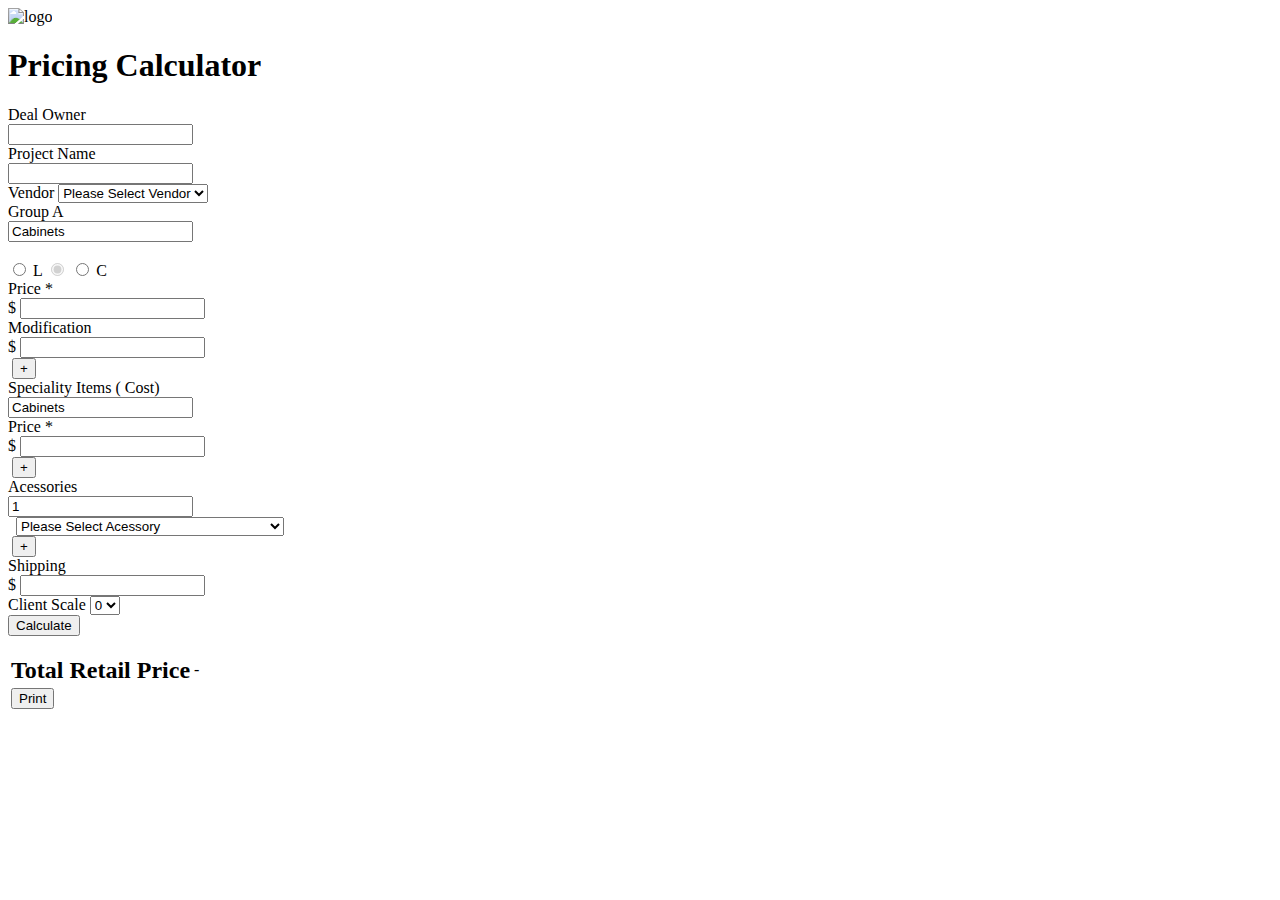
==== index.html @ de64a687 "Update index.html" ====
<!DOCTYPE html>
<html>
<head>
	<title>Pricing Calculator</title>
	 <!-- Bootstrap CSS -->
    <link href="css/bootstrap.min.css" rel="stylesheet">
	<link href="css/print.min.css" rel="stylesheet">
    <!-- Main CSS -->
	<link rel="stylesheet" href="css/style.css">
	<style>
		.flex_subdiv .error {
			position: absolute;
			bottom: 0;
		}
	</style>

</head>
<body>

	<div class="container clearboth">
		<div class="row price_container top_section">
			<div class="col-md-4">
				<img src="images/logo.png" alt="logo" id="logo" class=""/>
			</div>
			<div class="col-md-8">
				<h1 class="text-left" class="">Pricing Calculator</h1>
			</div>
		</div>
		
		<div class="row price_container">

			<form id="priceCalcForm">
			
				<div class="row input_field">
					<div class="col-md-6">
						<label>
							Deal Owner
						</label>
						<div class="">
							<input type="text" id="main_name" class="number_req form-control main_name" name ="main_name" value=""/>
						</div>	
					</div>
					<div class="col-md-6">
						<label>
							Project Name
						</label>
						<div class="">
							<input type="text" id="project_name" class="number_req form-control project_name" name ="project_name" value=""/>
						</div>	
					</div>
				</div>
				
				<div class="row input_field">
				
					<div class="select_field col-md-12 main_units">
						<label>
							Vendor
						</label>
						<select id="main_unit" name ="main_unit" required="required">
							<option name="" value="">Please Select Vendor</option>
							<!--<option name="" value="0.22" data-upcharge="100" data-surcharge=""> Adornus </option>-->
							<option name="Bernier" value="0.51" data-upcharge="210" data-surcharge="1"> Bernier Cabinet </option>
							<option name="Luxor" value="0.382" data-upcharge="210" data-surcharge="1"> Luxor Cabinetry </option>
							<option name="CNC" value="0.25" data-upcharge="215" data-surcharge="1" > CNC Cabinetry </option>
							<option name="CNG" value="0.34" data-upcharge="215" data-surcharge="1"> CNG Cabinets </option>
							<option name="cubitac" value="0.2688" data-upcharge="215" data-surcharge="1"> Cubitac Cabinet </option>
							<option name="DC" value="0.4351" data-upcharge="210" data-surcharge="1.014"> DC Cabinetry </option>
							<option name="Executive" value="0.48694" data-upcharge="210" data-surcharge="1.014"> Executive Cabinets </option>
							<option name="Fabuwood" value="0.349" data-upcharge="215" data-surcharge="1"> Fabuwood </option>
							<option name="Golden" value="0.40" data-upcharge="215" data-surcharge="1"> Golden Home </option>														
							<option name="HansKrug" value="1.0" data-upcharge="210" data-surcharge="1"> Hans Krug </option>
							
							<option name="TeddWood_lm_ll" value="0.50445" data-upcharge="210" data-surcharge="1.014"> TeddWood  (LM & LL) </option>
							<option name="TeddWood_custom" value="0.41895" data-upcharge="210" data-surcharge="1.014"> TeddWood  (Custom) </option>
							<option name="Adornus" value="0.22" data-upcharge="215" data-surcharge="1"> Adornus </option>
								
	
	
	

						</select>
					</div>
				</div>
				
				<div id="list_prices">
					<div class="row input_field price_fields">
						<div class="col-md-5">
							<label>
								Group A
							</label>
							<div class="input_field_n_dollar">
								<input type="text" id="description_1" class="number_req form-control description" name ="description_1" value="Cabinets"/>
							</div>	
						</div>
						
						<div class="col-md-3">
							
							<label>
								&nbsp;
							</label>
							<div class="flex_subdiv">
								<label class="btn btn-secondary btn_l_c" for="option1" >
									<input type="radio" class="btn-check list_price_option" name="list_price_options" autocomplete="off" value="L" required="required"/>
									L
								</label>
								<label class="btn btn-secondary btn_l_c disabled active" for="option0" onclick="">
									<input type="radio" class="btn-check list_price_option neutral" name="list_price_options0" autocomplete="off" value="0" disabled="disabled" checked="checked"/>
								</label>
							   <label class="btn btn-secondary btn_l_c " for="option2">
									<input type="radio" class="btn-check list_price_option" name="list_price_options" autocomplete="off" value="C" required="required" />
									C
								</label>

							
							</div>
							
							<!--
							
								<div class="switch-toggle switch-3 switch-candy">
								  <input id="on" name="state-d" type="radio" value="L" checked="" />
								  <label for="on" onclick="">L</label>

								  <input id="na" name="state-d" type="radio" disabled checked="checked" />
								  <label for="na" class="disabled" onclick="">&nbsp;</label>

								  <input id="off" name="state-d" type="radio" value="C" />
								  <label for="off" onclick="">C</label>

								  <a></a>
								</div>
							-->
						</div>
						
						
						<div class="col-md-3">
							<label>
								Price<span class="red"> * </span>
							</label>
							<div class="input_field_n_dollar">
								<span class="dollar_sign"> $ </span>
								<input type="text" id="list_price_1" class="number_req form-control list_price" name ="list_price_1" value="" required="required"/>
							</div>	
						</div>
						<div class="col-md-3 modification">
							<label>
								Modification
							</label>
							<div class="input_field_n_dollar">
								<span class="dollar_sign"> $ </span>
								<input type="text" id="list_price_m1" class="number_req form-control list_price_m" name ="list_price_m1" value=""/>
							</div>	
						</div>
						<div class="col-md-1"><label>&nbsp;</label><button type="button" class="plus"> + </button></div>
					</div>
				</div>
				
				
				<div id="speciality_items">
					<div class="row input_field speciality_item_fields">
						<div class="col-md-5">
							<label>
								Speciality Items ( Cost)
							</label>
							<div class="input_field_n_dollar">
								<input type="text" id="speciality_item_1" class="number_req form-control speciality_item" name ="speciality_item_1" value="Cabinets"/>
							</div>	
						</div>
						<div class="col-md-3">
							<label>
								Price<span class="red"> * </span>
							</label>
							<div class="input_field_n_dollar">
								<span class="dollar_sign"> $ </span>
								<input type="text" id="speciality_item_1" class="number_req form-control speciality_item_price" name ="speciality_item_price_1" value=""/>
							</div>	
						</div>
						<div class="col-md-1"><label>&nbsp;</label><button type="button" class="btn_plus speciality_item_plus"> + </button></div>
					</div>
				</div>
				
				<div id="acessories">
					<div class="row input_field acessories_dropdown_fields">
						<div class="col-md-2">
							<label>
								Acessories
							</label>
							<div class="input_field_n_dollar">
								<input type="number" id="acessories_qty_1" class="number_req form-control acessories_qty" name ="acessories_qty_1" value="1"/>
							</div>	
						</div>
						<div class="col-md-9">
							<label>
								<span class="red"> &nbsp; </span>
							</label>
							<select id="acessories_dropdown" name ="acessories_dropdown" class="acessories_dropdown_list">
								<option name="" value="">Please Select Acessory</option>
								<!--<option name="" value="0.22" data-upcharge="100" data-surcharge=""> Adornus </option>-->
								<option name="" value="171.70" data-list-price="401.64" data-cost-price="" data-retail_percent="15" data-model="502.56.842"> Trash Pullout - double 52 qt (champagne) </option>
								<option name="" value="174.44" data-list-price="408.05" data-cost-price="" data-retail_percent="15" data-model="502.56.942" > Trash Pullout - double 52 qt (grey) </option>
								<option name="" value="189.36" data-list-price="442.94" data-cost-price="" data-retail_percent="15" data-model="502.56.242"> Trash Pullout - double 52 qt (white) </option>
								<option name="" value="148.00" data-list-price="346.20" data-cost-price="" data-retail_percent="15" data-model="502.56.840"> Trash Pullout - double 36 qt (champagne) </option>
								<option name="" value="148.00" data-list-price="346.20" data-cost-price="" data-retail_percent="15" data-model="502.56.940"> Trash Pullout - double 36 qt (grey) </option>
								<option name="" value="153.24" data-list-price="358.46" data-cost-price="" data-retail_percent="15" data-model="502.56.240"> Trash Pullout - double 36 qt (white) </option>
								<option name="" value="92.48" data-list-price="216.34" data-cost-price="" data-retail_percent="25" data-model="556.99.117"> Spice Tray Insert (23.5" - birch) </option>
								<option name="" value="75.22" data-list-price="175.94" data-cost-price="" data-retail_percent="25" data-model="556.99.114"> Spice Tray Insert (15.25" - birch) </option>														
								<option name="" value="78.09" data-list-price="182.66" data-cost-price="" data-retail_percent="20" data-model="556.99.107" > Cutlery Divider Insert (23.5" - birch) </option>
								
								<option name="" value="64.20" data-list-price="150.17" data-cost-price="" data-retail_percent="20" data-model="556.99.104"> Cutlery Divider Insert (15.25" - birch) </option>
								
								<option name="" value="126.92" data-list-price="296.90" data-cost-price="" data-retail_percent="15" data-model="545.48.239"> Undersink Wire Pullout</option>
								
								<option name="" value="190.92" data-list-price="318.19" data-cost-price="" data-retail_percent="10" data-model="515.02.140"> Undersink Removable Sliding Baskets</option>
								
								<option name="" value="86.52" data-list-price="141.78" data-cost-price="" data-retail_percent="25" data-model="54410C1"> Undersink Cleaning Caddy</option>
								
								<option name="" value="223.92" data-list-price="523.78" data-cost-price="" data-retail_percent="20" data-model="502.72.705"> Hamper - 2 x 35 qt (Hailo 600mm) </option>
								
								<option name="" value="216.92" data-list-price="507.42" data-cost-price="" data-retail_percent="20" data-model="502.72.722"> Hamper - 2 x 35 qt (Hailo 450mm) </option>
								
							</select>	
						</div>
						<div class="col-md-1"><label>&nbsp;</label><button type="button" class="btn_plus acessories_plus"> + </button></div>
					</div>
				</div>
				
				
				
				
				<div class="row input_field">
					<div class="col-md-6">
						<label>
							Shipping
						</label>
						<div class="input_field_n_dollar">
							<span class="dollar_sign"> $ </span>
							<input type="text" id="shipping" class="number_req form-control" name ="shipping" value=""/>
						</div>	
					</div>
					
					<div class="select_field col-md-6 main_units">
						<label>
							Client Scale
						</label>
						<select id="discount" name ="discount">
							<option name="" value="0">0</option>
							<option name="" value="5"> 1 </option>
							<option name="" value="10"> 2 </option>
							<option name="" value="15"> 3 </option>
							<option name="" value="20"> 4 </option>
							<option name="" value="25"> 5 </option>
						</select>								
					</div>
				
				</div>
				
				<div class="row input_field text-right">
					
					
					<div class="col-md-6">
						<div class="">
							<input type="submit" id="price_calc_btn" type="button" class="btn btn-primary" value="Calculate">
						</div>
					</div>
				</div>
			
			</form>	
			<table class="table table-bordered" id="resultsTable">
					<tr class="retail">
						<td scope="row" class="thead-dark text-center">Total Retail Price</td>
						<td id="clientPrice" class="text-center"> - </td>
					</tr>
					<br/>
					<tr >
						<td colspan="2"><input type="button" id="cmd" type="button" class="btn btn-primary" value="Print"></td>
					</tr>
					
					
			</table>	
		</div>
	</div>
	
	
	<div id="editor">
	
		<style> 
			#editor{
				padding:20px;
				max-width:600px;
				margin:10px auto 20px;
			}
			#logo_print{
				max-width:60px;
				display:inline-block;
				margin-top: 20px;
			}
			#serial_num{
				font-size:16px;
				vertical-align:middle;
				display:inline-block;
				padding-top:20px;
			}
			#editor h2{
				text-align:center;
				font-size:24px;
				border-top:2px solid #000;
				border-bottom:2px solid #000;
				padding:10px 0;
				margin:10px 0;
			}
			#editor ul li{
				padding:12px 10px;
				font-size:16px;
			}
			#editor .text-bold{
				font-weight:bold;
			}
			#editor .text-center{
				text-align:center;
			}
			#editor .text-right{
				text-align:right;
			}
			#editor .text-left{
				text-align:left;
			}
			#editor table {  
				font-family: arial, sans-serif;  
				border-collapse: collapse;  
				width: 100%;  
				border:2px solid #000;
				margin:10px 10px;
			}  
	  
			#editor td, #editor th {  
				border: 1px solid #dddddd;  
				text-align: left;  
				padding: 12px;  
				font-size:16px;
				vertical-align:middle;
			}  
			#editor .img_td, #editor .img_td td{
				border:0;
			}
			.thead-dark{
				color:#000;
				font-size:24px;
				font-weight:bold;
				text-align:center;
			}
			.table_print_pdf{
				margin:15px 10px;
				border: 1px solid #dddddd;
			}
		</style> 
		
			
		<!-- don't delete this -->
	</div>

	<script src="js/jquery.min.js"></script>
	<script src="js/print.min.js"></script>
	<script src="js/jquery_validate.js"></script>		
	<script src="js/calc_main.js"></script>
	 	 
	<script>
		$(document).ready(function(){
			$('#cmd').click(function () {   
				printJS('editor', 'html');								
			});				 
		});	
	 </script>
	 
	

</body>
</html>
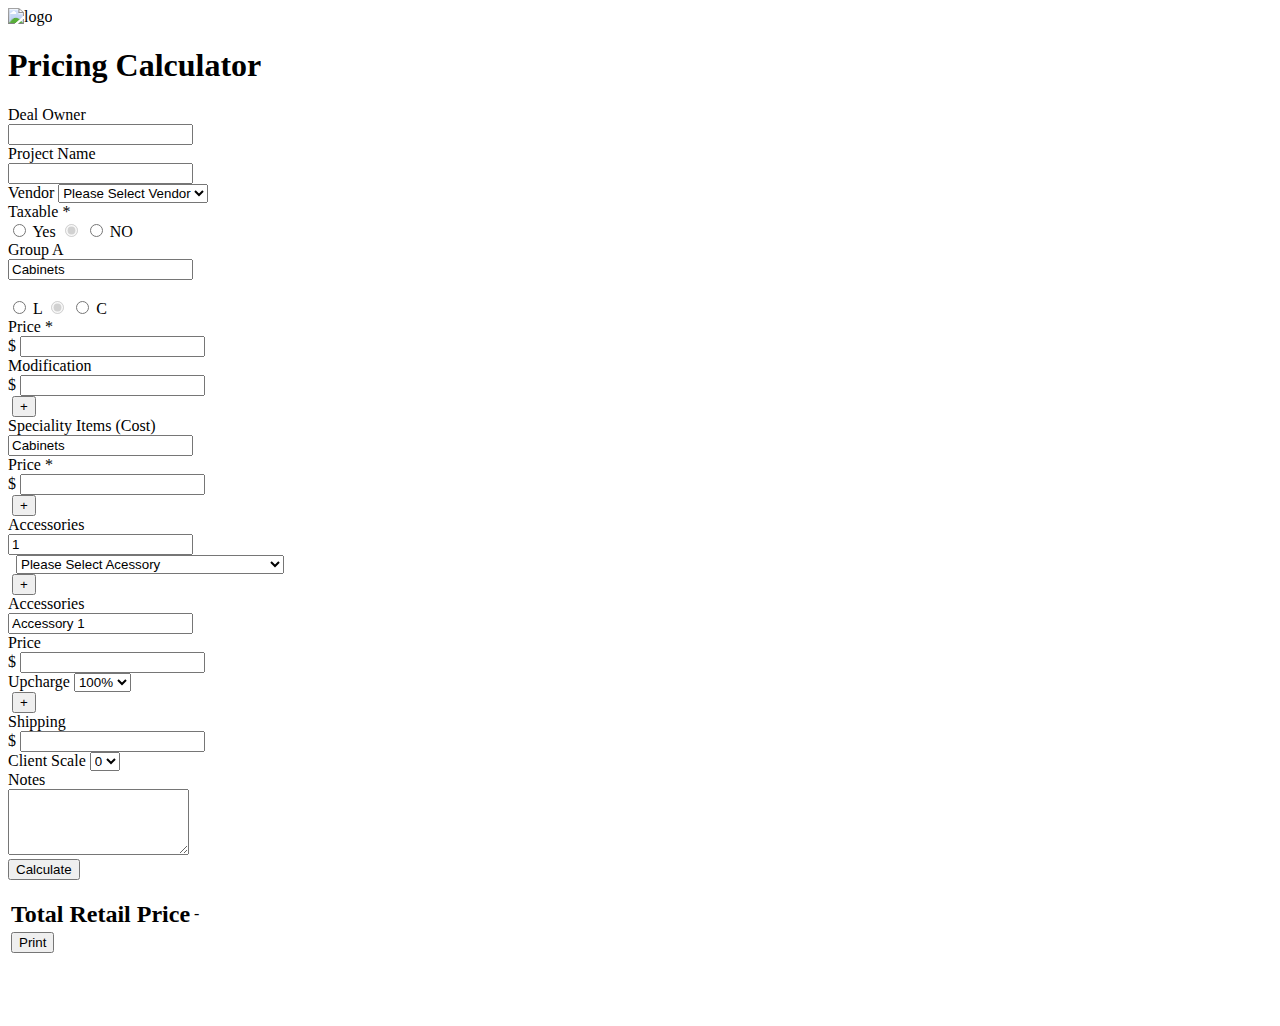
==== commit 46d86e00: "Update index.html" ====
--- a/index.html
+++ b/index.html
@@ -52,34 +52,52 @@
 				
 				<div class="row input_field">
 				
-					<div class="select_field col-md-12 main_units">
+					<div class="select_field col-md-8 main_units">
 						<label>
 							Vendor
 						</label>
 						<select id="main_unit" name ="main_unit" required="required">
 							<option name="" value="">Please Select Vendor</option>
-							<!--<option name="" value="0.22" data-upcharge="100" data-surcharge=""> Adornus </option>-->
 							<option name="Bernier" value="0.51" data-upcharge="210" data-surcharge="1"> Bernier Cabinet </option>
 							<option name="Luxor" value="0.382" data-upcharge="210" data-surcharge="1"> Luxor Cabinetry </option>
 							<option name="CNC" value="0.25" data-upcharge="215" data-surcharge="1" > CNC Cabinetry </option>
 							<option name="CNG" value="0.34" data-upcharge="215" data-surcharge="1"> CNG Cabinets </option>
 							<option name="cubitac" value="0.2688" data-upcharge="215" data-surcharge="1"> Cubitac Cabinet </option>
-							<option name="DC" value="0.4351" data-upcharge="210" data-surcharge="1.014"> DC Cabinetry </option>
-							<option name="Executive" value="0.48694" data-upcharge="210" data-surcharge="1.014"> Executive Cabinets </option>
-							<option name="Fabuwood" value="0.349" data-upcharge="215" data-surcharge="1"> Fabuwood </option>
-							<option name="Golden" value="0.40" data-upcharge="215" data-surcharge="1"> Golden Home </option>														
+							<option name="cubitac basic" value="0.2592" data-upcharge="215" data-surcharge="1"> Cubitac Basic </option>
+							<option name="DC" value="0.4351" data-upcharge="210" data-surcharge="1.009"> DC Cabinetry </option>
+							<option name="Executive" value="0.48694" data-upcharge="210" data-surcharge="1.009"> Executive Cabinets </option>
+							<option name="Fabuwood" value="0.349" data-upcharge="215" data-surcharge="1"> Fabuwood </option>														
 							<option name="HansKrug" value="1.0" data-upcharge="210" data-surcharge="1"> Hans Krug </option>
-							
-							<option name="TeddWood_lm_ll" value="0.50445" data-upcharge="210" data-surcharge="1.014"> TeddWood  (LM & LL) </option>
-							<option name="TeddWood_custom" value="0.41895" data-upcharge="210" data-surcharge="1.014"> TeddWood  (Custom) </option>
-							<option name="Adornus" value="0.22" data-upcharge="215" data-surcharge="1"> Adornus </option>
-								
-	
-	
-	
+							<option name="TeddWood_lm_ll" value="0.50445" data-upcharge="210" data-surcharge="1.009"> TeddWood  (LM & LL) </option>
+							<option name="TeddWood_custom" value="0.41895" data-upcharge="210" data-surcharge="1.009"> TeddWood  (Custom) </option>
 
 						</select>
 					</div>
+					
+					<div class="col-md-3">
+							
+							<label>
+								Taxable<span class="red"> * </span>
+							</label>
+							<div class="flex_subdiv">
+								<label class="btn btn-secondary taxation_btn_l_c" for="option1" >
+									<input type="radio" class="btn-check list_price_option" name="taxation_options" autocomplete="off" value="1" required="required"/>
+									Yes
+								</label>
+								<label class="btn btn-secondary taxation_btn_l_c disabled active" for="option0" onclick="">
+									<input type="radio" class="btn-check list_price_option neutral" name="taxation_options0" autocomplete="off" value="0" disabled="disabled" checked="checked"/>
+								</label>
+							   <label class="btn btn-secondary taxation_btn_l_c " for="option2">
+									<input type="radio" class="btn-check list_price_option" name="taxation_options" autocomplete="off" value="0" required="required" />
+									NO
+								</label>
+
+							
+							</div>
+							
+							
+						</div>
+						
 				</div>
 				
 				<div id="list_prices">
@@ -114,21 +132,6 @@
 							
 							</div>
 							
-							<!--
-							
-								<div class="switch-toggle switch-3 switch-candy">
-								  <input id="on" name="state-d" type="radio" value="L" checked="" />
-								  <label for="on" onclick="">L</label>
-
-								  <input id="na" name="state-d" type="radio" disabled checked="checked" />
-								  <label for="na" class="disabled" onclick="">&nbsp;</label>
-
-								  <input id="off" name="state-d" type="radio" value="C" />
-								  <label for="off" onclick="">C</label>
-
-								  <a></a>
-								</div>
-							-->
 						</div>
 						
 						
@@ -159,7 +162,7 @@
 					<div class="row input_field speciality_item_fields">
 						<div class="col-md-5">
 							<label>
-								Speciality Items ( Cost)
+								Speciality Items (Cost)
 							</label>
 							<div class="input_field_n_dollar">
 								<input type="text" id="speciality_item_1" class="number_req form-control speciality_item" name ="speciality_item_1" value="Cabinets"/>
@@ -177,12 +180,12 @@
 						<div class="col-md-1"><label>&nbsp;</label><button type="button" class="btn_plus speciality_item_plus"> + </button></div>
 					</div>
 				</div>
-				
+
 				<div id="acessories">
 					<div class="row input_field acessories_dropdown_fields">
 						<div class="col-md-2">
 							<label>
-								Acessories
+								Accessories
 							</label>
 							<div class="input_field_n_dollar">
 								<input type="number" id="acessories_qty_1" class="number_req form-control acessories_qty" name ="acessories_qty_1" value="1"/>
@@ -224,7 +227,42 @@
 				</div>
 				
 				
-				
+				<div id="acessories_markup_items">
+					<div class="row input_field acessories_markup_item_fields">
+						<div class="col-md-4">
+							<label>
+								Accessories
+							</label>
+							<div class="input_field_n_dollar">
+								<input type="text" id="acessories_markup_item_1" class="number_req form-control acessories_markup_item" name ="acessories_markup_items_1" value="Accessory 1"/>
+							</div>	
+						</div>
+						<div class="col-md-3">
+							<label>
+								Price
+							</label>
+							<div class="input_field_n_dollar">
+								<span class="dollar_sign"> $ </span>
+								<input type="text" id="acessories_price_item" class="number_req form-control acessories_price_item" name ="acessories_price_item" value=""/>
+							</div>	
+						</div>
+						<div class="select_field col-md-4 acessories_markup_main_units">
+							<label>
+								Upcharge
+							</label>
+							<select class="acessories_markup_select" name ="acessories_markup_select" id="acessories_markup_select">
+								<option name="" value="1.5"> 50% </option>
+								<option name="" value="1.6"> 60% </option>
+								<option name="" value="1.7"> 70% </option>
+								<option name="" value="1.8"> 80% </option>
+								<option name="" value="1.9"> 90% </option>
+								<option name="" value="2.0" selected> 100% </option>
+								<option name="" value="2.15"> 115% </option>
+							</select>								
+						</div>
+						<div class="col-md-1"><label>&nbsp;</label><button type="button" class="btn_plus acessories_markup_plus"> + </button></div>
+					</div>
+				</div>
 				
 				<div class="row input_field">
 					<div class="col-md-6">
@@ -249,6 +287,18 @@
 							<option name="" value="20"> 4 </option>
 							<option name="" value="25"> 5 </option>
 						</select>								
+					</div>
+				
+				</div>
+				
+				<div class="row input_field">
+					<div class="col-md-12">
+						<label>Notes</label>
+					</div>
+					
+					<div class="col-md-12">
+						<textarea id="notes_textarea" name="notes_textarea" rows="4">
+						</textarea>
 					</div>
 				
 				</div>
@@ -338,8 +388,15 @@
 				font-size:16px;
 				vertical-align:middle;
 			}  
-			#editor .img_td, #editor .img_td td{
+			#editor .img_td, #editor .img_td td {
 				border:0;
+			}
+
+			#editor #input_data_table_t_cost , #editor #input_data_table_t_cost tr , #editor #input_data_table_t_cost tr td {
+				border: 0 ;
+				border: none;
+				margin: 0 ;
+				padding: 0 ;
 			}
 			.thead-dark{
 				color:#000;
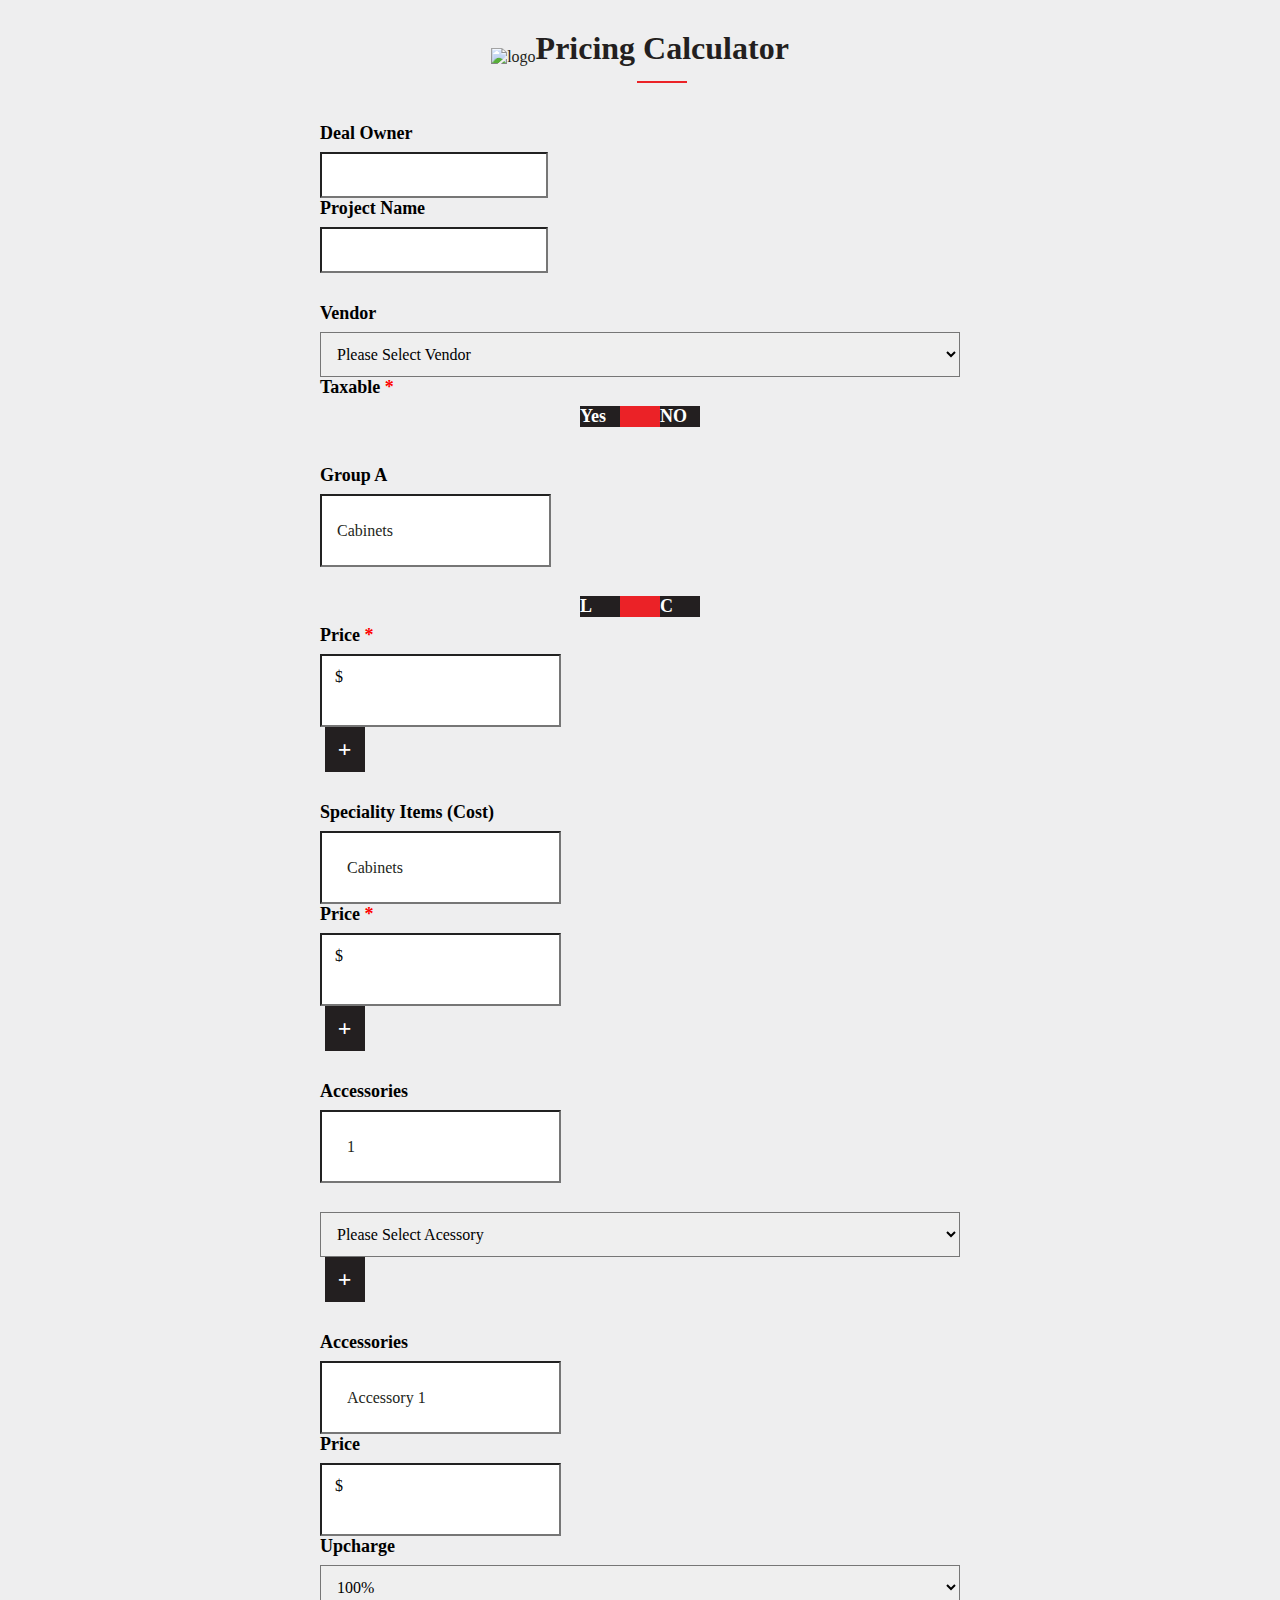
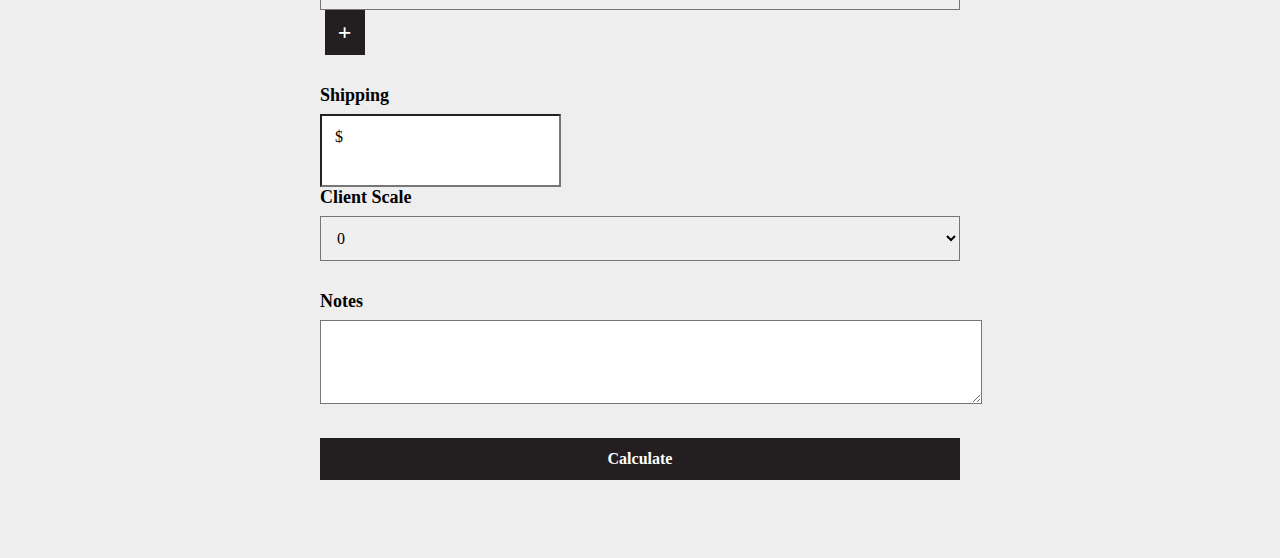
==== commit b7398476: "Update index.html" ====
--- a/index.html
+++ b/index.html
@@ -63,13 +63,14 @@
 							<option name="CNC" value="0.25" data-upcharge="215" data-surcharge="1" > CNC Cabinetry </option>
 							<option name="CNG" value="0.34" data-upcharge="215" data-surcharge="1"> CNG Cabinets </option>
 							<option name="cubitac" value="0.2688" data-upcharge="215" data-surcharge="1"> Cubitac Cabinet </option>
-							<option name="cubitac basic" value="0.2592" data-upcharge="215" data-surcharge="1"> Cubitac Basic </option>
+							<option name="cubitac_basic" value="0.2592" data-upcharge="215" data-surcharge="1"> Cubitac Basic </option>
 							<option name="DC" value="0.4351" data-upcharge="210" data-surcharge="1.009"> DC Cabinetry </option>
 							<option name="Executive" value="0.48694" data-upcharge="210" data-surcharge="1.009"> Executive Cabinets </option>
 							<option name="Fabuwood" value="0.349" data-upcharge="215" data-surcharge="1"> Fabuwood </option>														
 							<option name="HansKrug" value="1.0" data-upcharge="210" data-surcharge="1"> Hans Krug </option>
 							<option name="TeddWood_lm_ll" value="0.50445" data-upcharge="210" data-surcharge="1.009"> TeddWood  (LM & LL) </option>
 							<option name="TeddWood_custom" value="0.41895" data-upcharge="210" data-surcharge="1.009"> TeddWood  (Custom) </option>
+							<option name="Cuisine_ideale" value="0.4" data-upcharge="210" data-surcharge="1"> Cuisine Ideale </option>
 
 						</select>
 					</div>
--- a/css/style.css
+++ b/css/style.css
@@ -0,0 +1,305 @@
+
+/*--===== General Style =====--*/
+body{
+	background:#eeeeef;
+	color:#000;
+}
+.container{
+	padding:20px 0;
+	color:#231f20;
+}
+.top_section{
+    display: flex;
+    align-items: center;
+    justify-content: center;
+	text-align: center;
+}
+.price_container{
+	max-width:640px;
+	margin:0 auto;
+}
+p,span,a,label,li, input::placeholder{
+	color:#000;
+}
+.input_field{
+	padding:15px 0;
+}
+input,select{
+    padding: 12px;
+	border-radius:5px;
+	height: auto;
+	max-width:100%;
+	border-radius:0;
+}
+input.form-control, select.form-control{
+	height: auto;
+    padding: 12px;
+	color:#231f20;
+	
+}
+* {
+    padding: 0;
+    margin: 0;
+}
+h1{
+	color:#231f20;
+}
+
+label {
+    display: inline-block;
+    margin-bottom: .5rem;
+	font-weight:bold;
+    text-align: left;
+	font-size:18px;
+	
+}
+
+.error {
+    clear: both;
+    display: block;
+    font-weight: bold;
+    font-size: 12px;
+}
+.red, .error{
+	color:red;
+}
+
+td, th {
+    padding: 5px 20px;
+    text-align: center;
+}
+table{
+	background:#fff;
+	text-align:left;
+}
+th, td {
+    vertical-align: middle;
+}
+td{
+	text-align:left;
+	padding-left:15px;
+}
+th.thead-dark {
+    color: #fff;
+    background-color: #231f20;
+    text-align: left;
+	max-width: 28px;
+	font-weight:bold;
+	font-size:18px;
+}
+.text-bold{
+	font-weight:bold;
+}
+.text-center{
+	text-align:center;
+}
+.text-right{
+	text-align:right;
+}
+.text-left{
+	text-align:left;
+}
+/*-- specific styles --*/
+
+
+div#container_rows {
+    padding-top: 20px;
+}
+
+h1{
+	margin: 10px auto;
+}
+h1::after {
+    text-align: center;
+    content: ' ';
+    margin: 12px auto 0;
+    width: 50px;
+    display: block;
+    height: 2px;
+    border-bottom: 2px solid #eb2227;
+}
+h2{
+	text-align:center;
+	font-size:18px;
+	border-top:2px solid #eb2227;
+	border-bottom:2px solid #eb2227;
+	padding:10px 0;
+}
+form{
+	padding:15px 0 25px;
+	margin: 0 auto;
+	width:100%;
+}
+.input_field, .select_field {
+	width: 100%;
+    /*
+    margin-bottom: 15px;
+	margin-top: 15px;
+	padding: 7px 0;
+	*/
+}
+
+.form-control:disabled, .form-control[readonly] {
+    background-color: #a83334;
+    opacity: 1;
+    color: #000;
+    border: 0;
+    cursor: not-allowed;
+}
+#logo{
+	max-width:125px;
+}
+select, #cmd{
+	width:100%;
+}
+#resultsTable{
+	display:none;
+}
+#editor{
+	display:none;
+}
+/*
+.input_field_calcs div{
+	padding:0;
+}
+*/
+.input_field_calcs input{
+	border:0;
+	border-radius:0;
+}
+.dollar_sign {
+    position: absolute;
+	padding: 0 15px;
+	/*
+	color: #fff;
+    float: right;
+    max-width: 40px;
+    
+    background: #eb2227;    
+    font-size: 22px;
+    line-height: 1px;
+    font-weight: bold;
+    display: inline-block;  
+	*/
+}
+
+
+.input_field_n_dollar input.form-control{
+	padding-left: 25px;
+	color:#231f20;
+}
+.input_field_n_dollar input.description {
+	padding-left:15px;
+}
+.input_field_n_dollar input.form-control,.input_field_n_dollar select.form-control,.input_field_n_dollar .dollar_sign{
+	height: 45px;
+	line-height: 45px;
+	border-radius:0;
+}
+.btn.btn-primary{
+	padding: 12px 20px;
+    background: #231f20;
+    color: #fff;
+	border:0;
+	border-radius:0;
+	font-weight:bold;
+	font-size:16px;
+}
+.btn.btn-primary:hover{
+	background:#eb2227;
+}
+#price_calc_btn{
+	width:100%;
+}
+#cmd{
+	background:#eb2227;
+}
+#cmd:hover{
+	background:#eeeeef;
+	color:#000;
+}
+.btn_plus,.btn_minus,.plus,.minus {
+    border: 0;
+    background: #231f20;
+    color: #fff;
+    font-size: 24px;
+    box-sizing: border-box;
+    font-weight: bold;
+    height: 45px;
+    line-height: 45px;
+    border-radius: 0;
+    padding: 0 12px;
+    cursor: pointer;
+	width: 40px;
+}
+.plus:hover,.btn_plus:hover{
+	background: #eb2227;
+}
+.minus,.btn_minus{
+    background: #eb2227;
+}
+.minus:hover,.btn_minus:hover{
+	background: #231f20;
+}
+#resultsTable {
+    /*display: table;*/
+    width: auto;
+    min-width: 320px;
+    margin: 0 auto;
+}
+#resultsTable .retail td {
+    font-size: 18px;
+    font-weight: bold;
+	background:#231f20;
+	color:#fff;
+}
+.thead-dark{
+	color:#fff;
+	background:#231f20;
+	border-right:1px solid #ececec;
+}
+.modification{
+	display:none;
+}
+
+
+.flex_subdiv{
+	display:flex;
+	justify-content:center;
+}
+
+
+
+.btn-secondary {
+    color: #fff;
+    background-color: #b23cfd;
+}
+
+.btn-check {
+    position: absolute;
+    clip: rect(0,0,0,0);
+    pointer-events: none;
+}
+button, input, optgroup, select, textarea {
+    margin: 0;
+    font-family: inherit;
+    font-size: inherit;
+    line-height: inherit;
+}
+.btn_l_c , .taxation_btn_l_c{
+	background: #231f20;
+	color:#fff;
+	border:0;
+	border-radius:0;
+	min-width:40px;
+	cursor:pointer;
+}
+.btn_l_c.active, .taxation_btn_l_c.active{
+	background: #eb2227 !important;
+}
+#notes_textarea{
+	width:100%;
+	background:#fff;
+	padding:5px 10px;
+	
+}
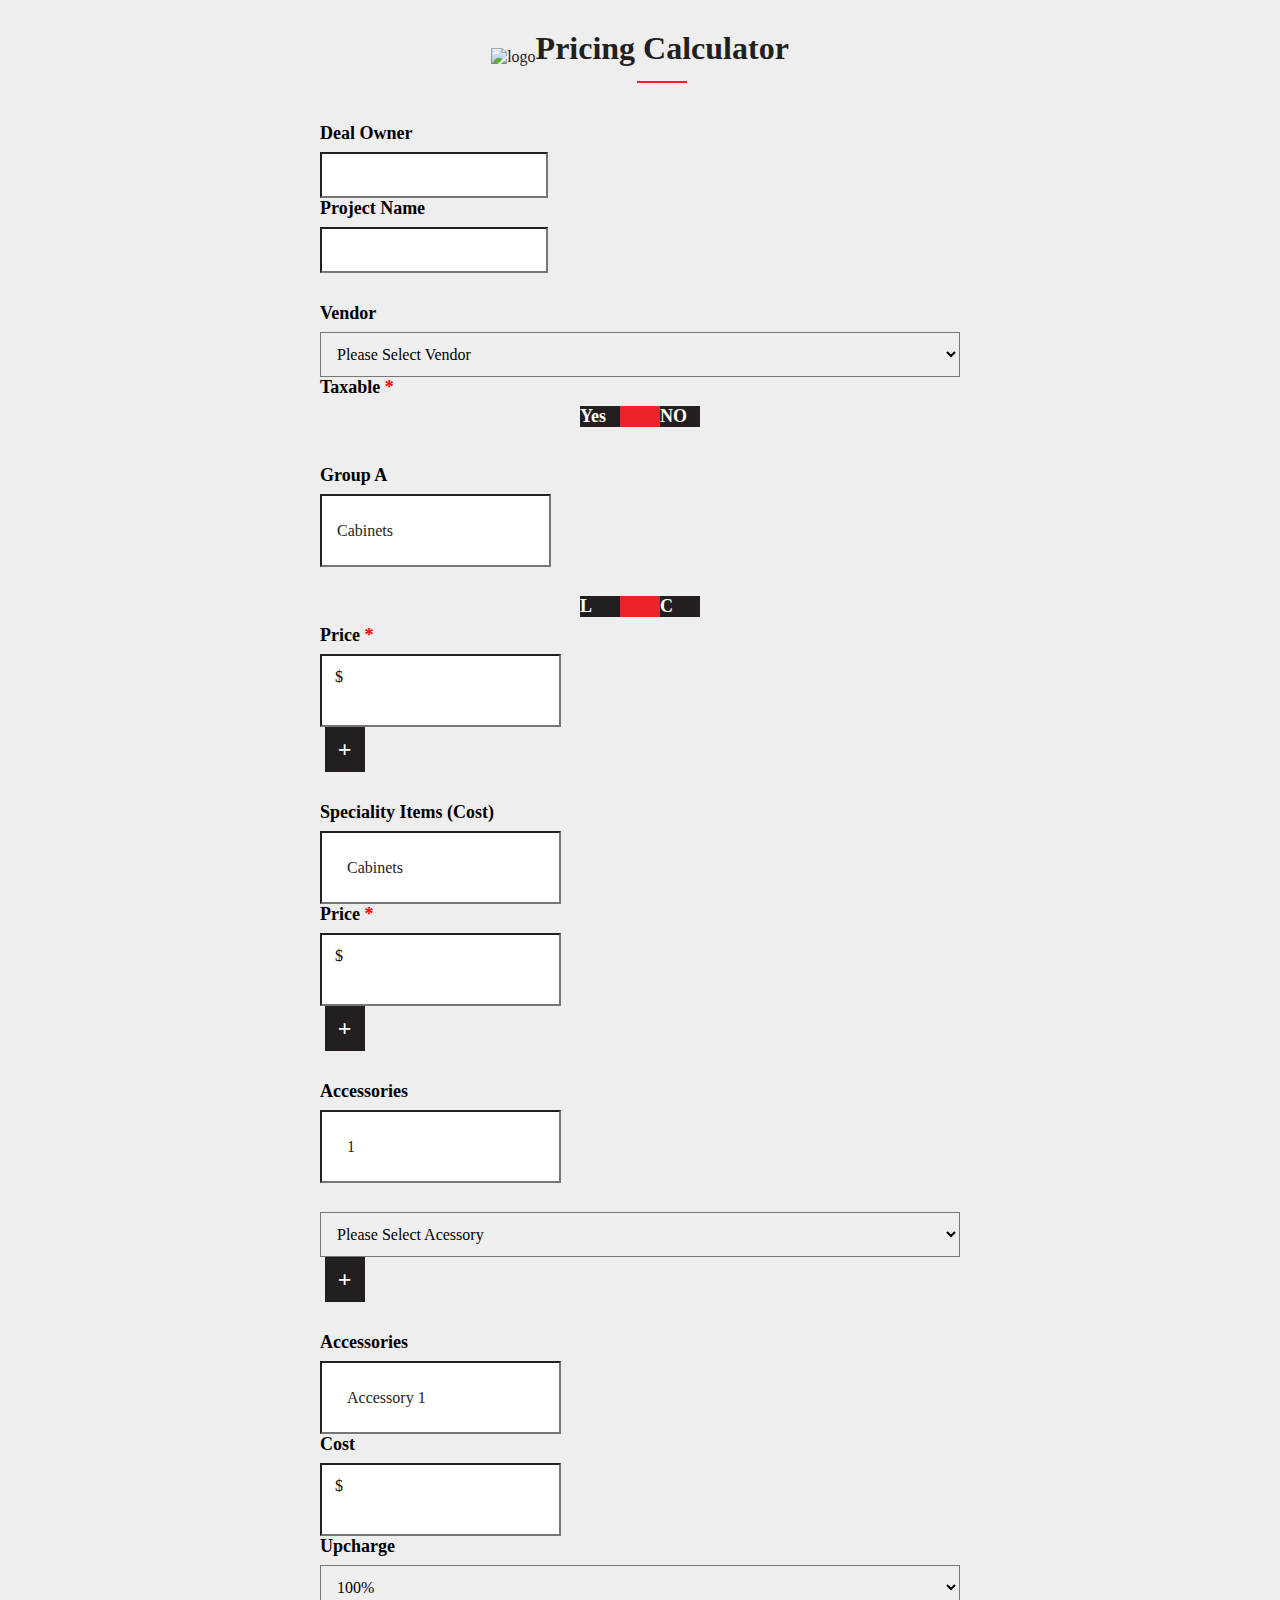
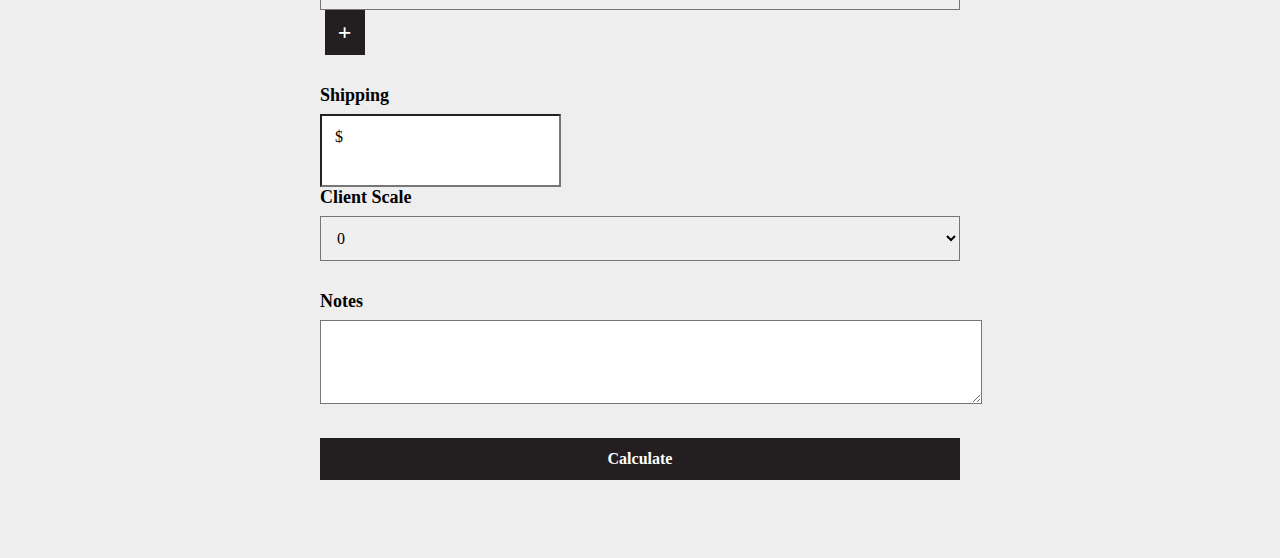
==== commit 37cd824d: "Update index.html" ====
--- a/index.html
+++ b/index.html
@@ -240,7 +240,7 @@
 						</div>
 						<div class="col-md-3">
 							<label>
-								Price
+								Cost
 							</label>
 							<div class="input_field_n_dollar">
 								<span class="dollar_sign"> $ </span>
